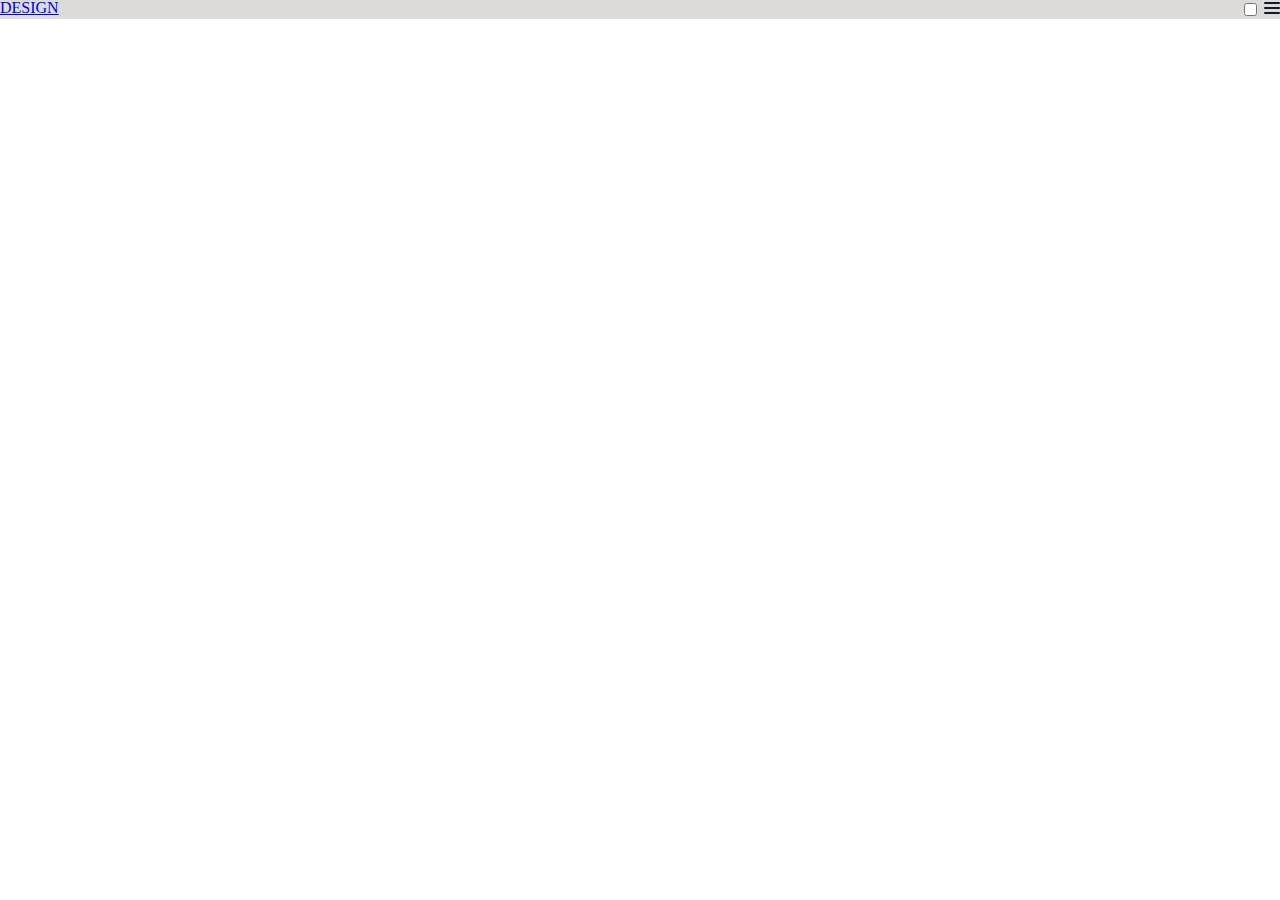
==== index.html @ bd5e2a18 "postando projeto" ====
<!DOCTYPE html>
<html lang="pt-br">

<head>
    <meta charset="UTF-8">
    <meta name="viewport" content="width=device-width, initial-scale=1.0">
    <title>Document</title>
    <link rel="stylesheet" href="styles.css">
    <link rel="stylesheet" href="reset.css">
</head>

<body>
    <header class="cabecalho">
        <nav class="container">
            <a href="#" class="container__titulo"><b class="container__titulo--negrito">DESIGN</a>
            <input type="checkbox" id="menu" class="container__botao">
            <label for="menu">
                <span class="cabecalho__menu-hamburguer"></span>
            </label>
            <ul class="lista-menu">
                
            </ul>
        </nav>
    </header>
</body>

</html>
---- styles.css ----
@import url("styles/header.css");

@font-face {
    font-family: 'Roboto';
    src: url('Roboto-Regular') format('truetype');
}

:root {
    --cor-fundo-header: #dddbd9;
    --cor-fundo-sessao: #e5e5e5;
    --branco: #FFFFFF;
    --cor-fonte: #332e29;
    --preto: #000000;
    --fonte-principal: 'Roboto', sans-serif;
}

body {
    font-family: var(--fonte-principal);
}
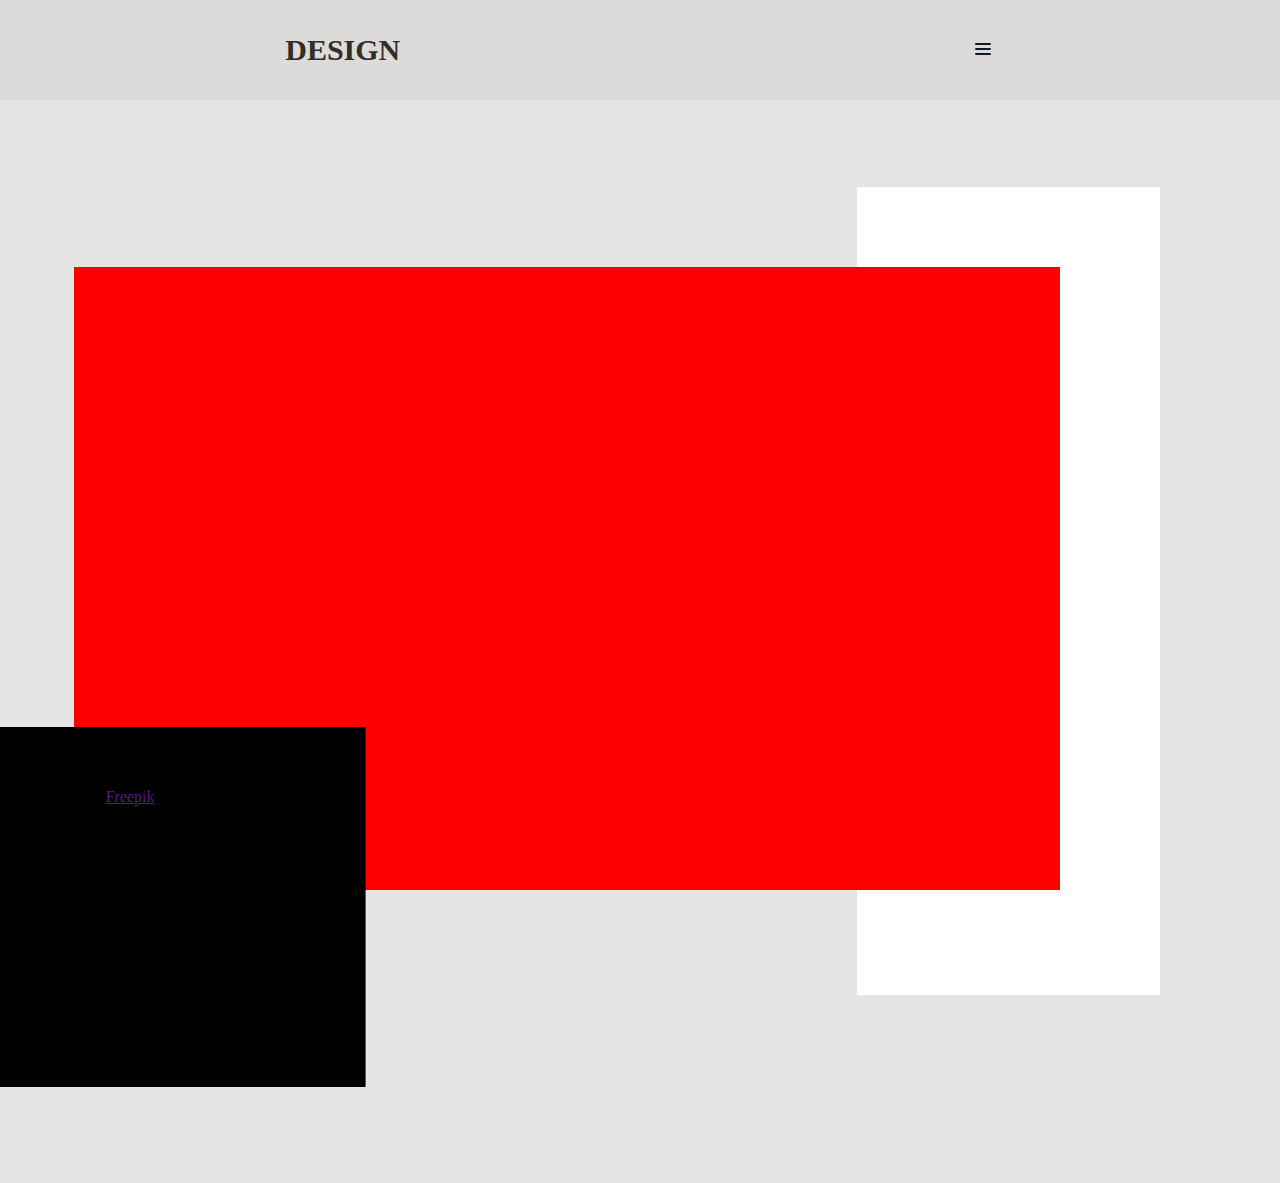
==== commit b94e2df6: "primeira sessao e header" ====
--- a/index.html
+++ b/index.html
@@ -4,24 +4,33 @@
 <head>
     <meta charset="UTF-8">
     <meta name="viewport" content="width=device-width, initial-scale=1.0">
-    <title>Document</title>
+    <title>Design</title>
     <link rel="stylesheet" href="styles.css">
     <link rel="stylesheet" href="reset.css">
 </head>
 
 <body>
-    <header class="cabecalho">
-        <nav class="container">
-            <a href="#" class="container__titulo"><b class="container__titulo--negrito">DESIGN</a>
-            <input type="checkbox" id="menu" class="container__botao">
-            <label for="menu">
-                <span class="cabecalho__menu-hamburguer"></span>
-            </label>
-            <ul class="lista-menu">
-                
-            </ul>
-        </nav>
-    </header>
+    <header id="home" data-src="src/header.html"></header>
+    <section id="sessao1" data-src="src/sessao1.html"></section>
+
+    <script>
+        document.addEventListener("DOMContentLoaded", function () {
+            document.querySelectorAll("[data-src]").forEach(elemento => {
+                let arquivo = elemento.getAttribute("data-src");
+                fetch(arquivo)
+                    .then(response => response.text())
+                    .then(content => {
+                        elemento.innerHTML = content;
+                        let styles = document.querySelectorAll("link[rel='stylesheet']");
+                        styles.forEach(style => {
+                            let href = style.getAttribute("href");
+                            style.setAttribute("href", href + "?v=" + new Date().getTime());
+                        });
+                    })
+                    .catch(error => console.error("Erro ao carregar seção:", error));
+            });
+        });
+    </script>
 </body>
 
 </html>--- a/styles.css
+++ b/styles.css
@@ -1,8 +1,9 @@
 @import url("styles/header.css");
+@import url("styles/sessao1.css");
 
 @font-face {
-    font-family: 'Roboto';
-    src: url('Roboto-Regular') format('truetype');
+    font-family: 'Open Sans, Roboto';
+    src: url('./fonts/Open_Sans');
 }
 
 :root {
@@ -12,6 +13,7 @@
     --cor-fonte: #332e29;
     --preto: #000000;
     --fonte-principal: 'Roboto', sans-serif;
+    --fonte-secundaria: 'Open Sans', sans-serif;
 }
 
 body {
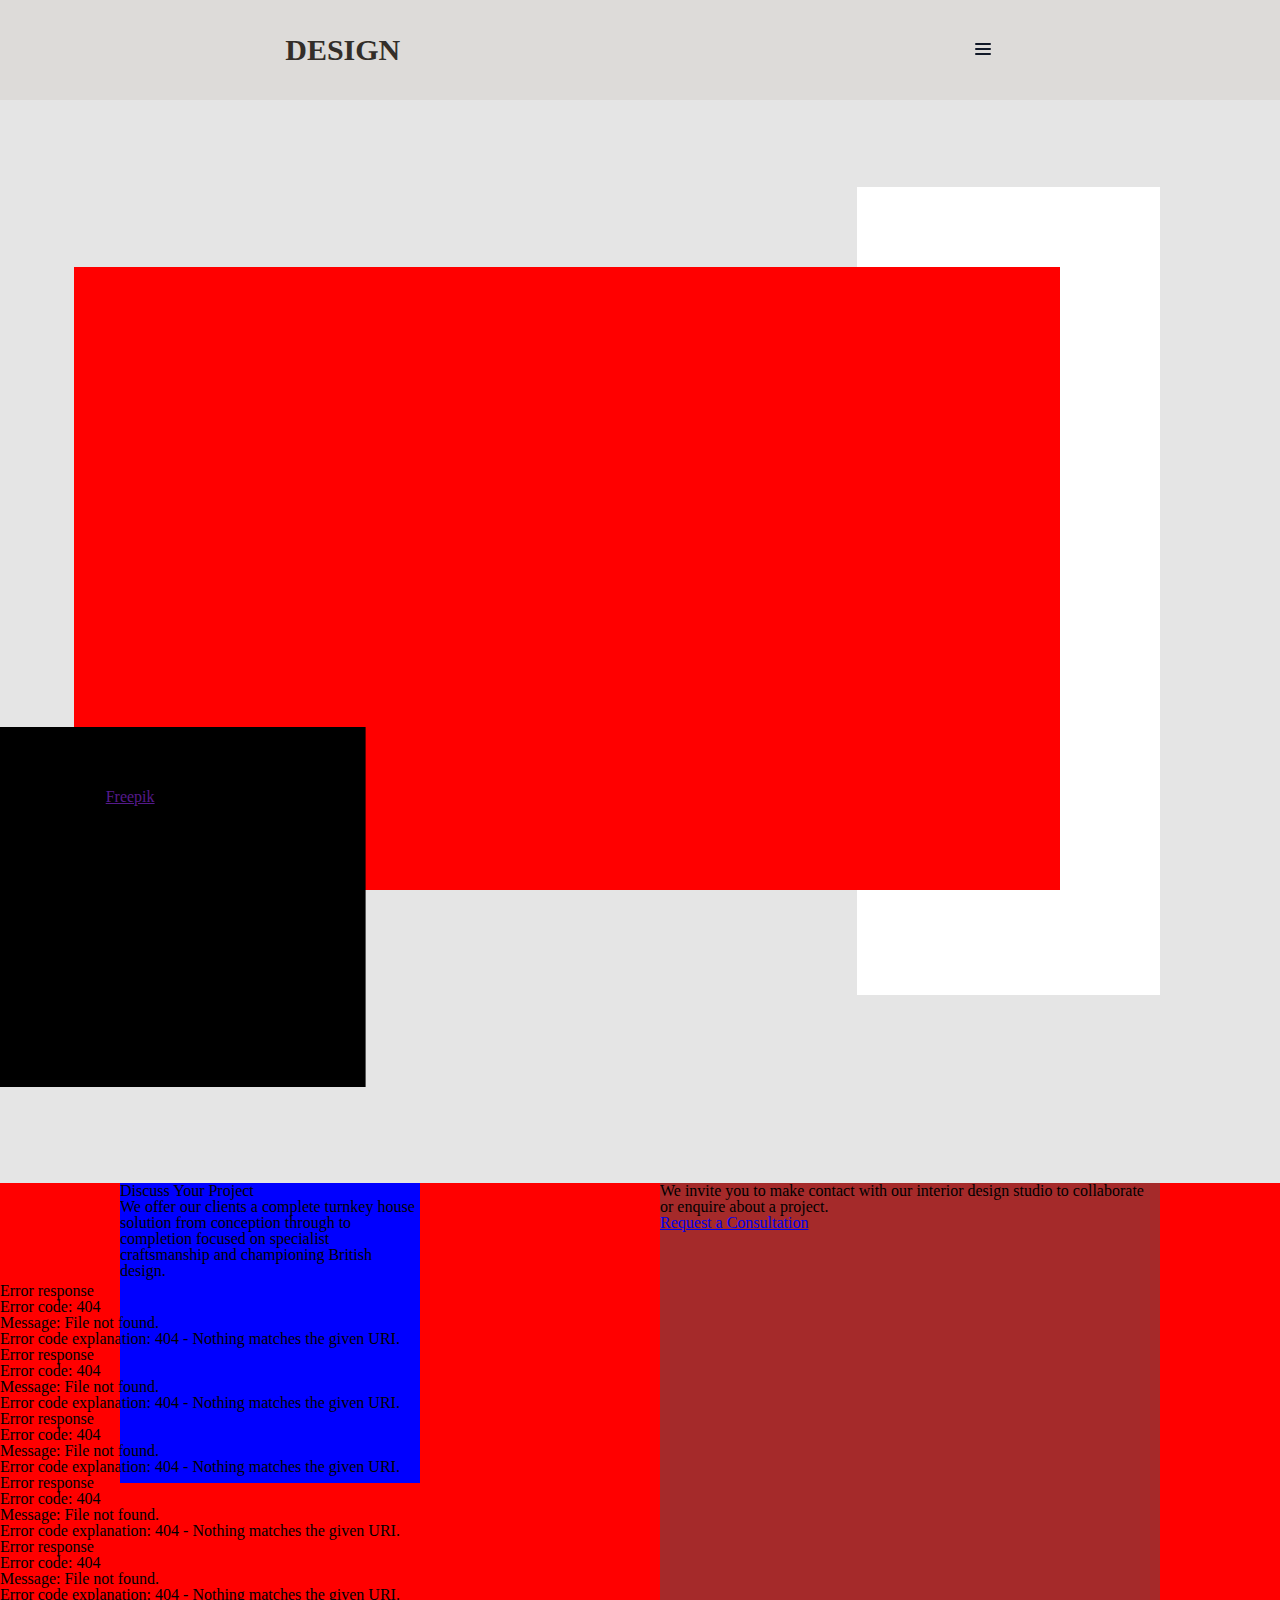
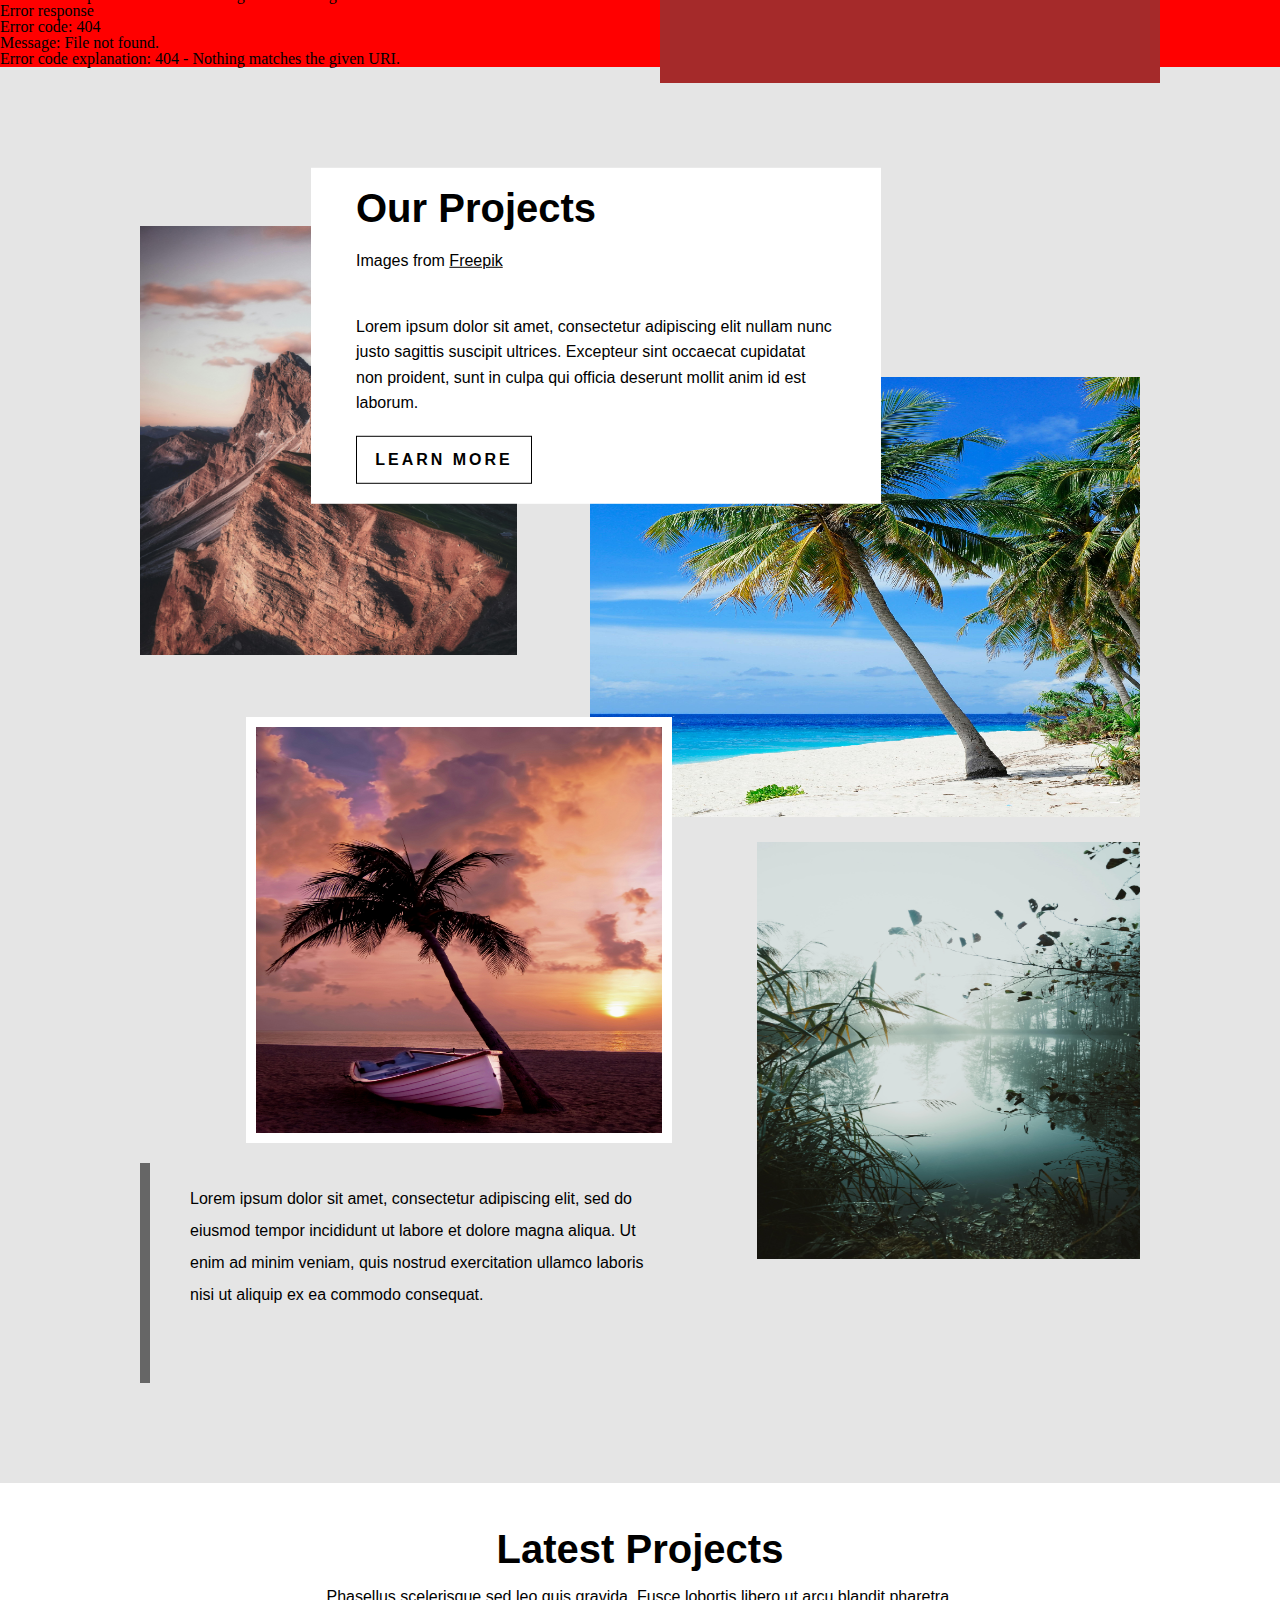
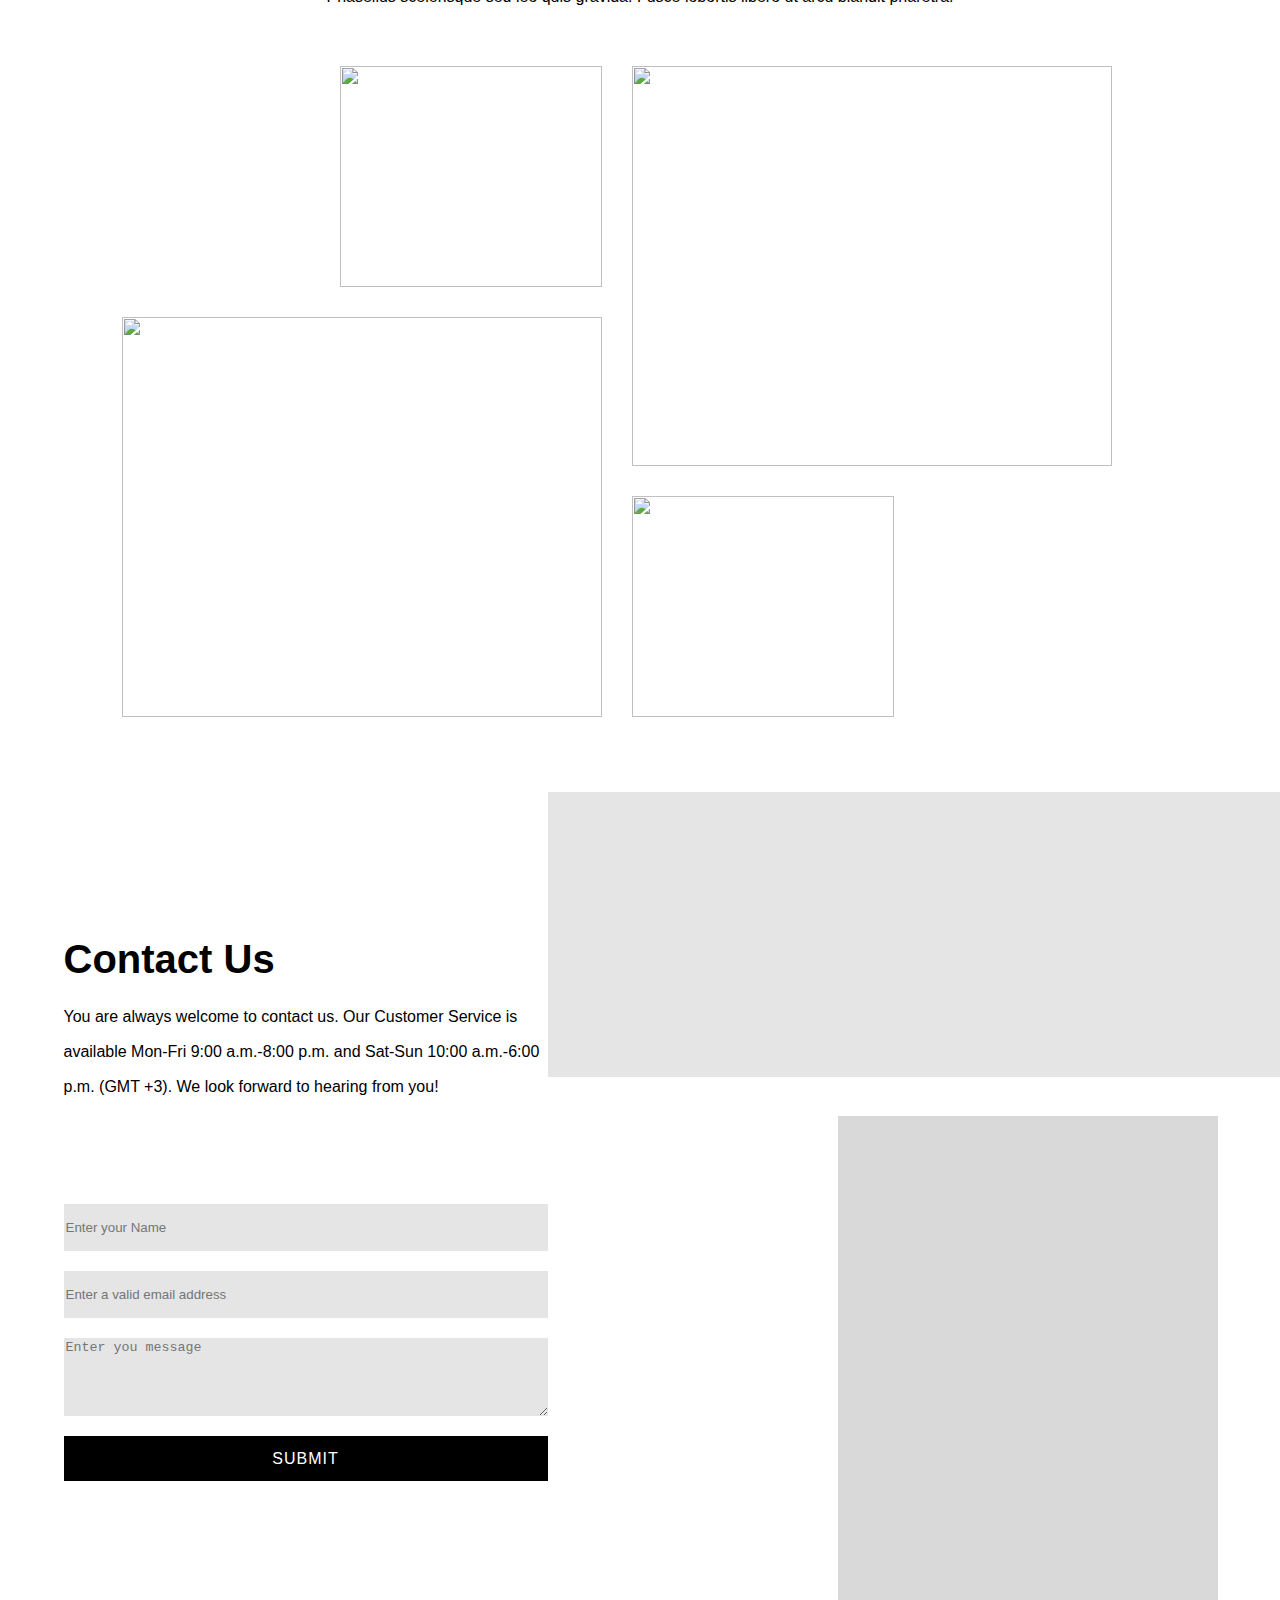
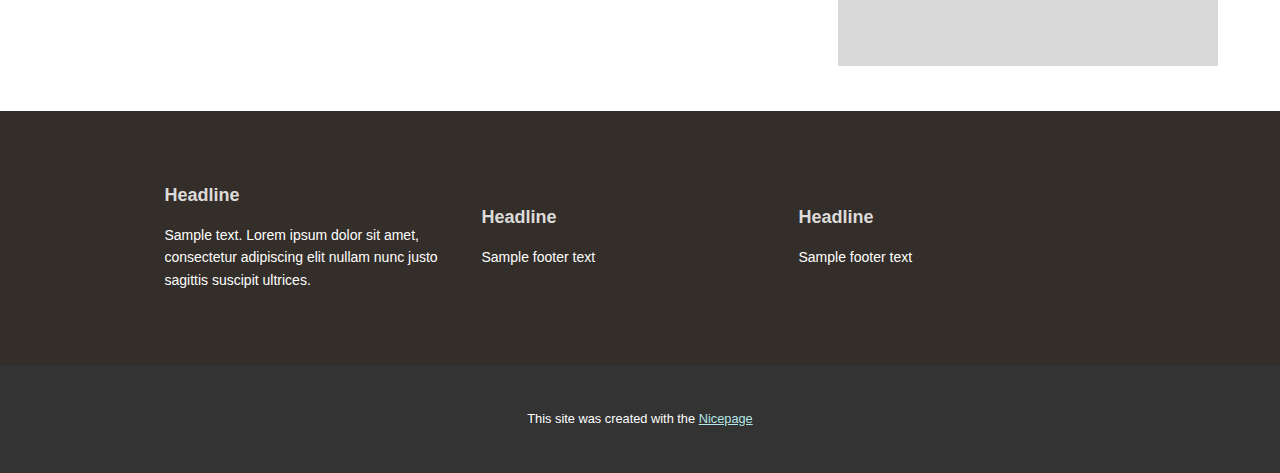
==== commit fd2c3192: "todas as secoes" ====
--- a/index.html
+++ b/index.html
@@ -12,6 +12,17 @@
 <body>
     <header id="home" data-src="src/header.html"></header>
     <section id="sessao1" data-src="src/sessao1.html"></section>
+    <section id="sessao2" data-src="src/sessao2.html"></section>
+    <section id="sessao3" data-src="src/sessao3.html"></section>
+    <section id="sessao4" data-src="src/sessao4.html"></section>
+    <section id="sessao5" data-src="src/sessao5.html"></section>
+    <section id="sessao6" data-src="src/sessao6.html"></section>
+    <section id="sessao7" data-src="src/sessao7.html"></section>
+    <section id="sessao8" data-src="src/sessao8.html"></section>
+    <section id="sessao9" data-src="src/sessao9.html"></section>
+    <section id="sessao10" data-src="src/sessao10.html"></section>
+    <section id="sessao11" data-src="src/sessao11.html"></section>
+    <section id="sessao12" data-src="src/footer.html"></section>
 
     <script>
         document.addEventListener("DOMContentLoaded", function () {
@@ -31,6 +42,15 @@
             });
         });
     </script>
+
+    <script>
+        function Enviar() {
+            var nome = document.getElementById("nomeid");
+            if (nome.value != "") {
+                alert('Obrigado sr(a) ' + nome.value + ' os seus dados foram encaminhados com sucesso');
+            }
+        }
+    </script>
 </body>
 
 </html>--- a/styles.css
+++ b/styles.css
@@ -1,9 +1,20 @@
 @import url("styles/header.css");
 @import url("styles/sessao1.css");
+@import url("styles/sessao2.css");
+@import url("styles/sessao3.css");
+@import url("styles/sessao4.css");
+@import url("styles/sessao5.css");
+@import url("styles/sessao6.css");
+@import url("styles/sessao7.css");
+@import url("styles/sessao8.css");
+@import url("styles/sessao9.css");
+@import url("styles/sessao10.css");
+@import url("styles/sessao11.css");
+@import url("styles/footer.css");
 
 @font-face {
-    font-family: 'Open Sans, Roboto';
-    src: url('./fonts/Open_Sans');
+    font-family: 'Open Sans, Oswald';
+    src: url('./fonts/Open_Sans/Oswald/');
 }
 
 :root {
@@ -12,10 +23,14 @@
     --branco: #FFFFFF;
     --cor-fonte: #332e29;
     --preto: #000000;
-    --fonte-principal: 'Roboto', sans-serif;
+    --fonte-principal: 'Oswald', sans-serif;
     --fonte-secundaria: 'Open Sans', sans-serif;
+    --cor-footer: #333333;
 }
 
 body {
     font-family: var(--fonte-principal);
+    width: 100%;
+    overflow-x: hidden;
+    box-sizing: border-box;
 }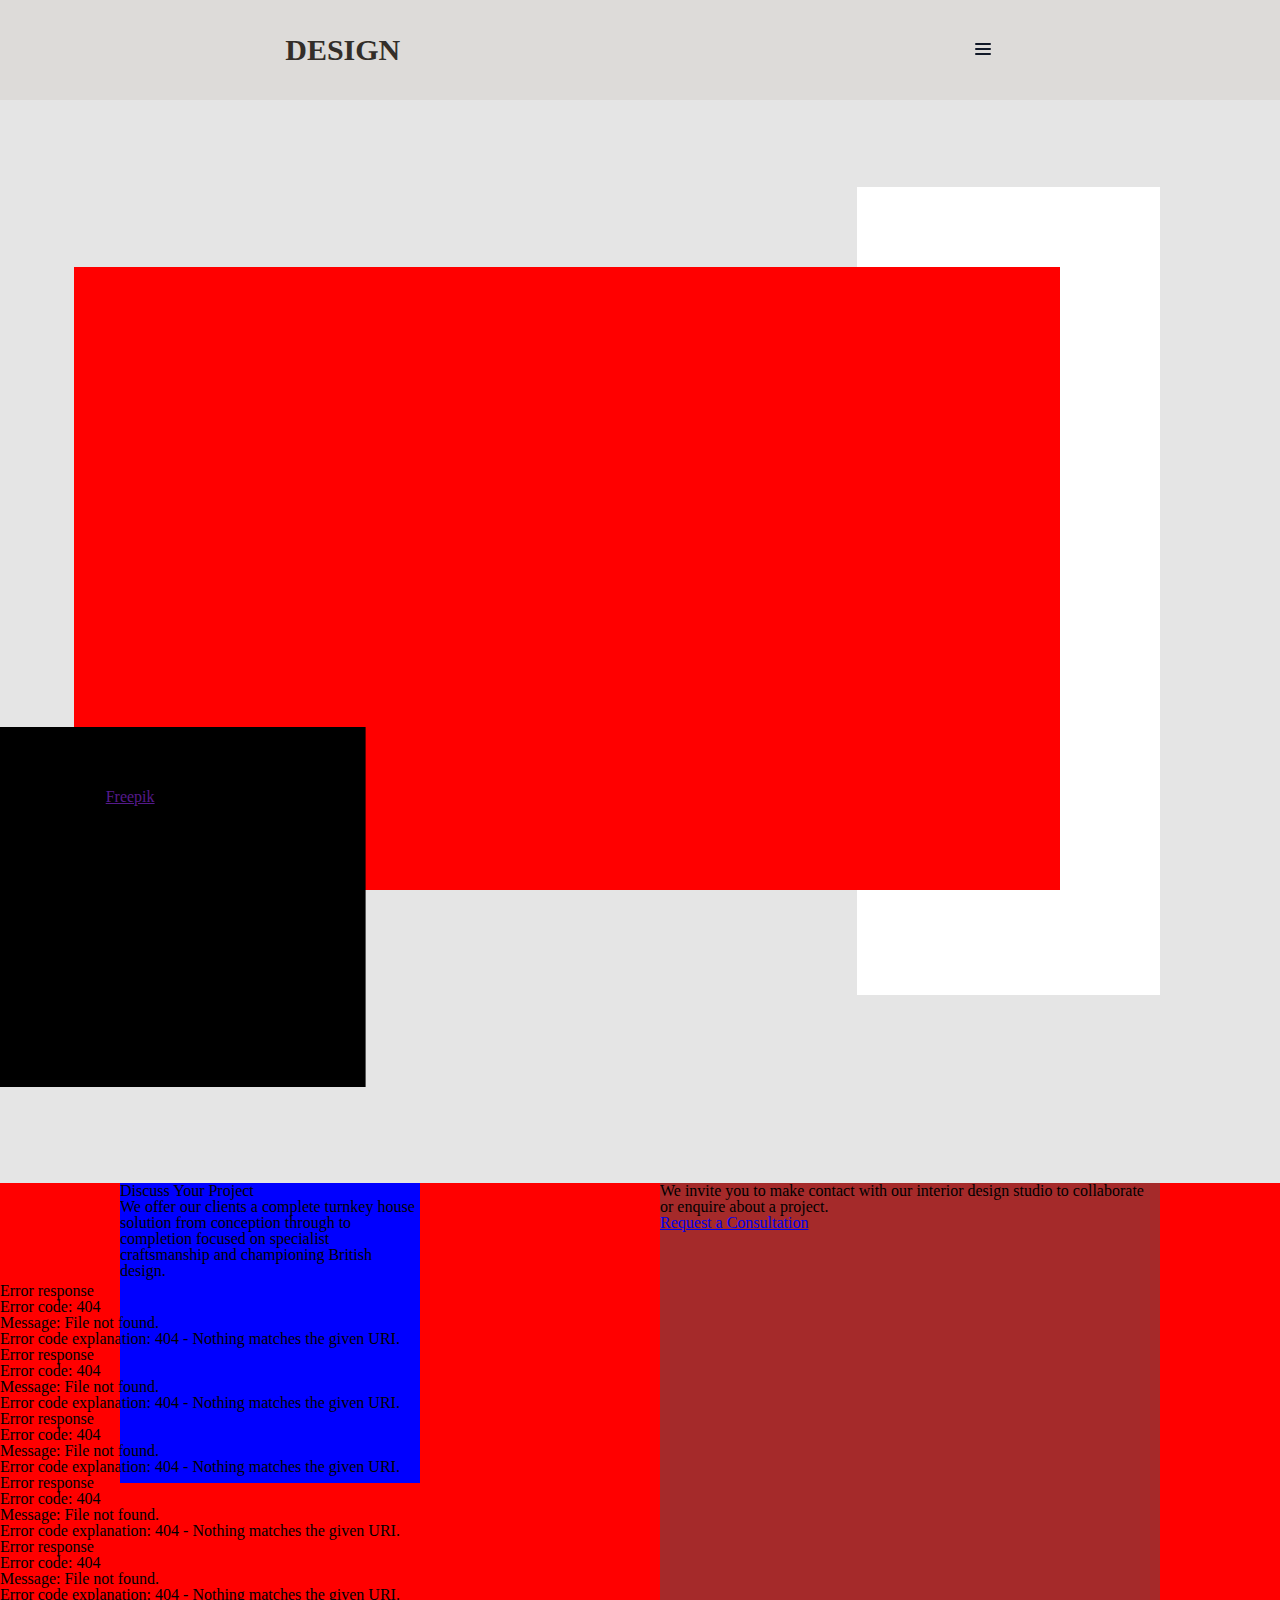
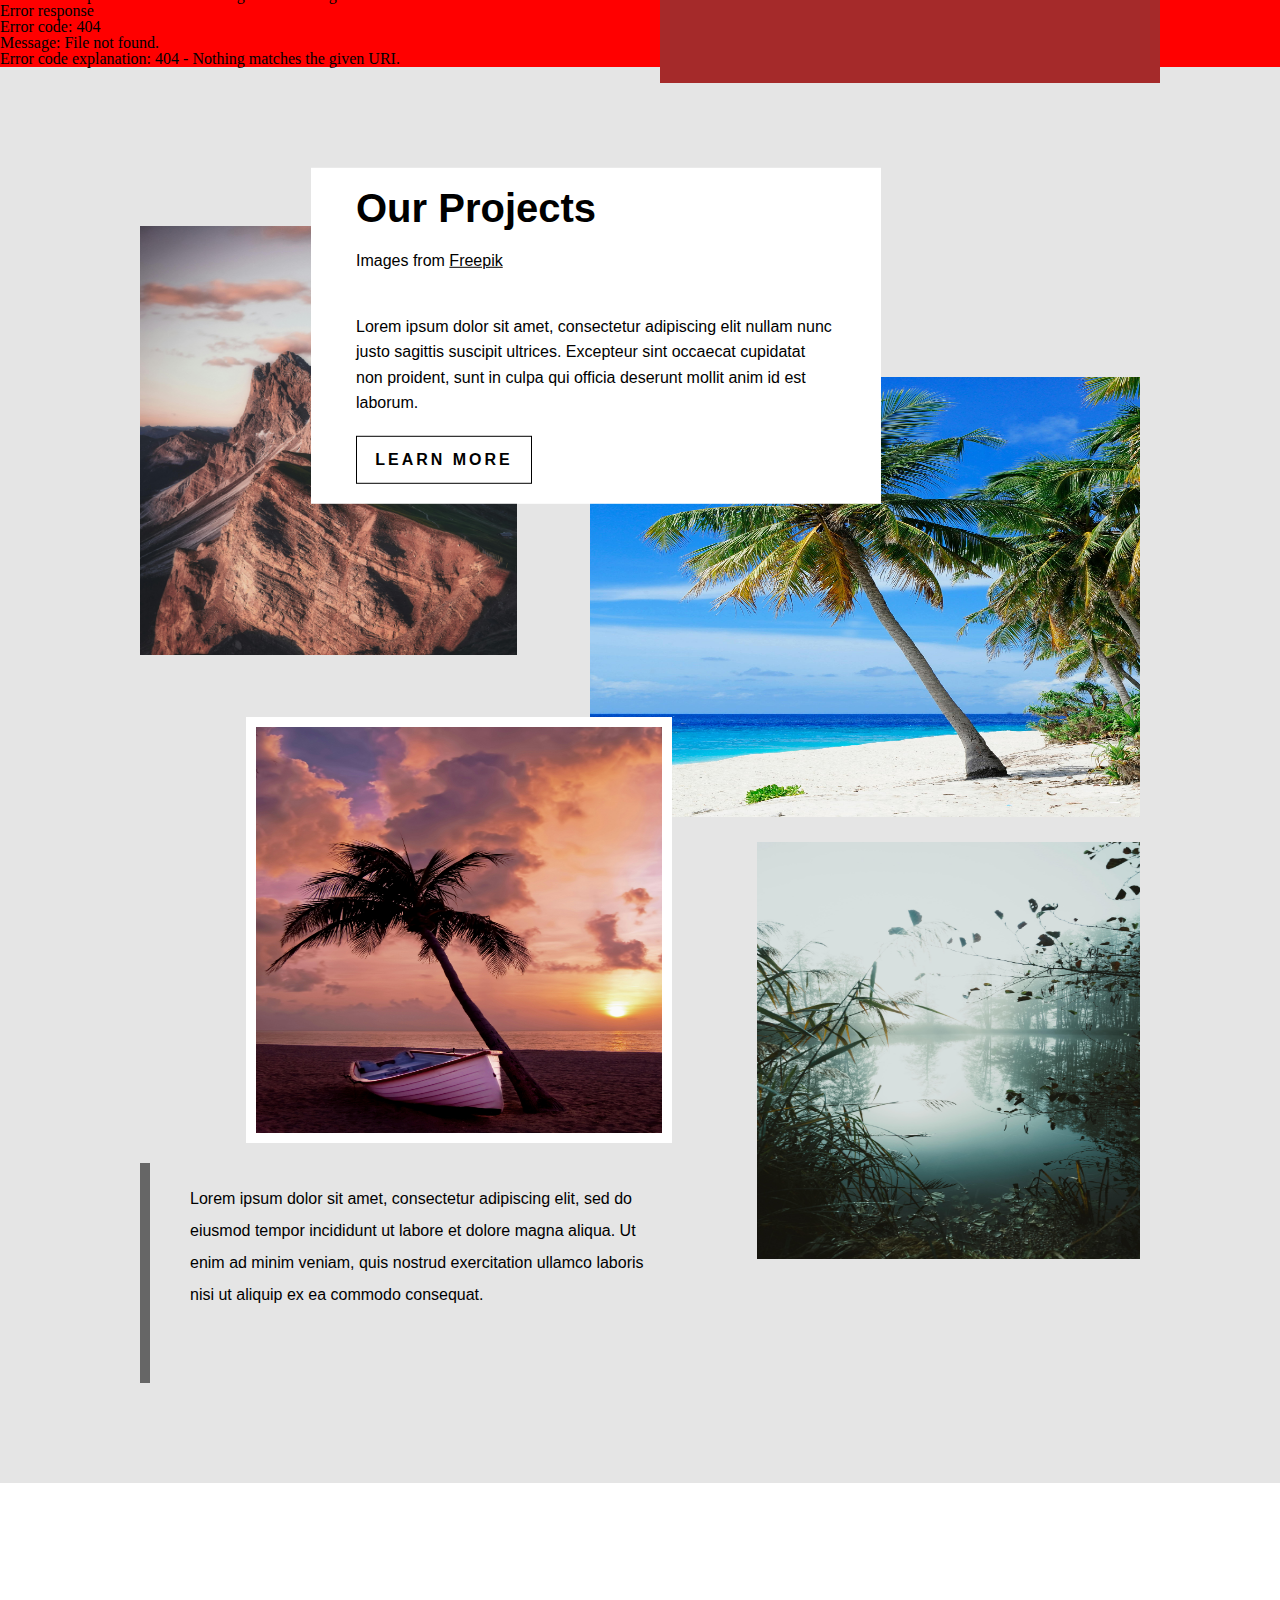
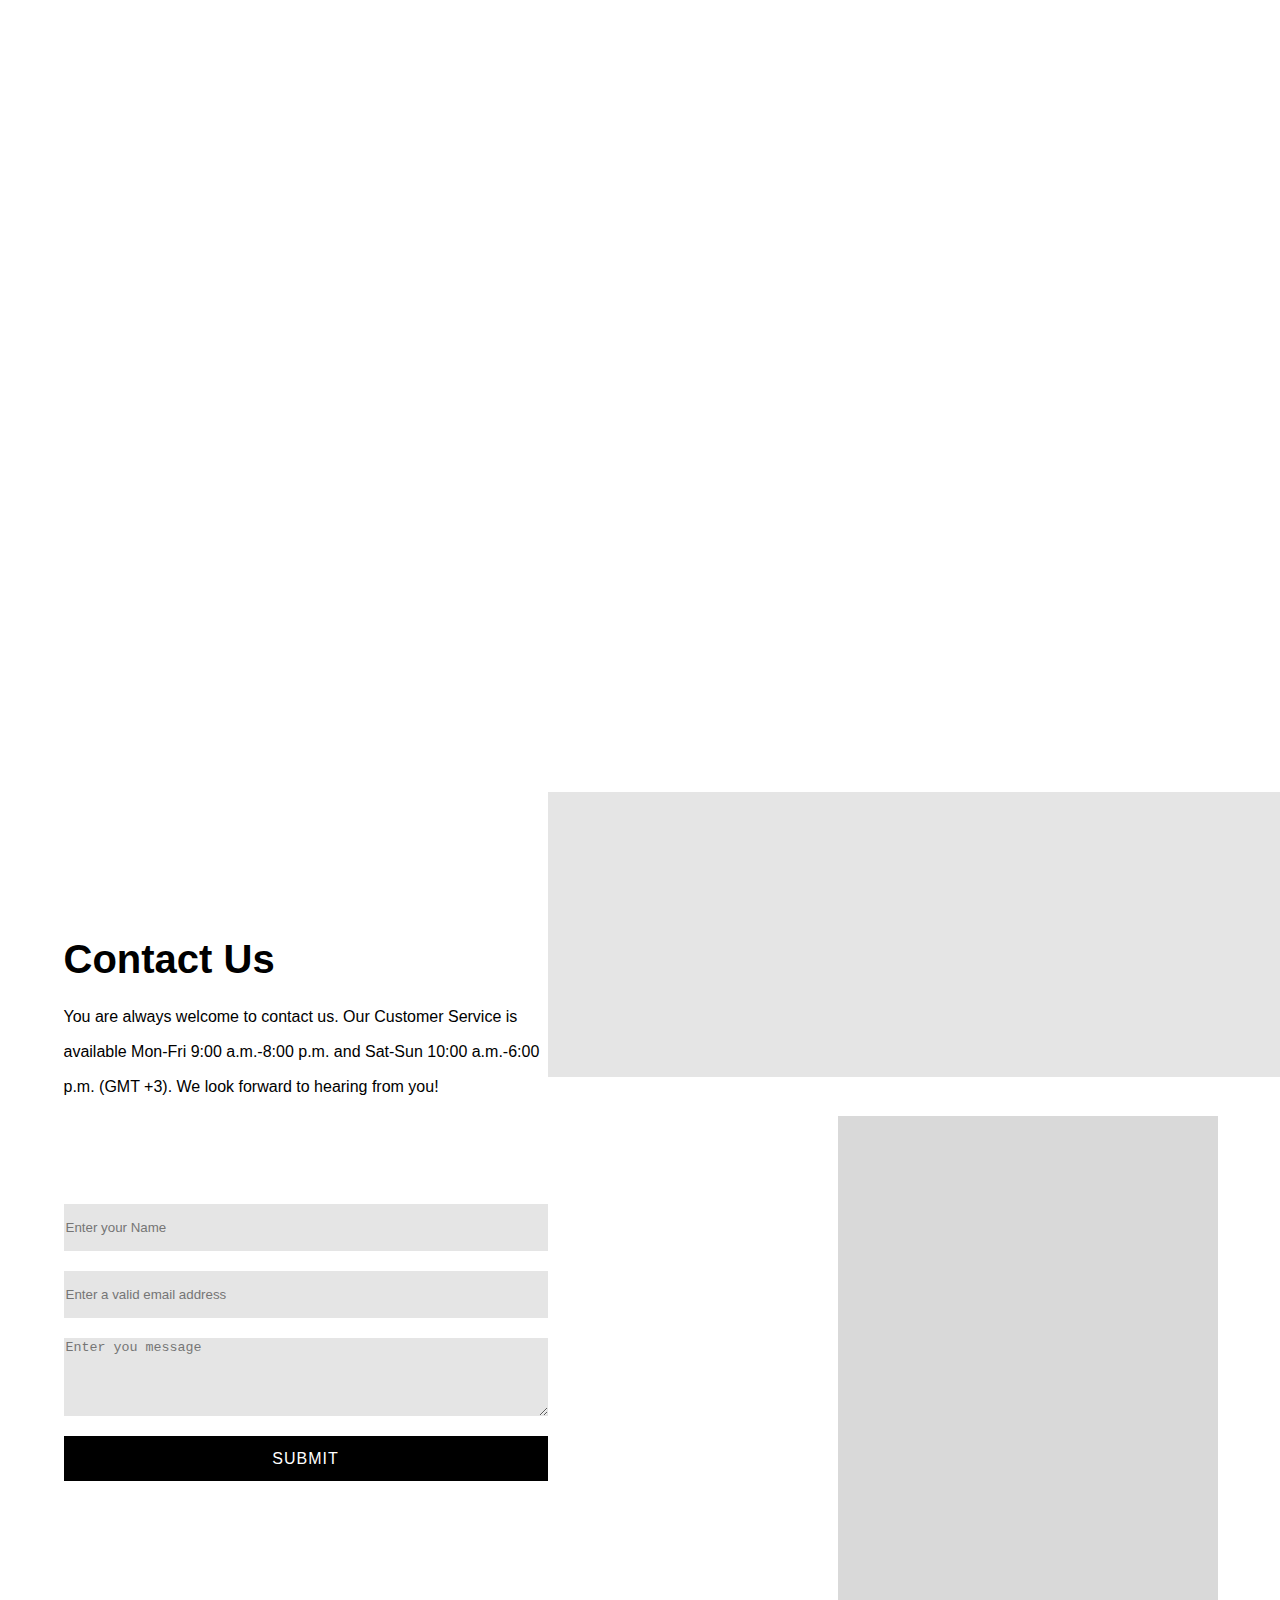
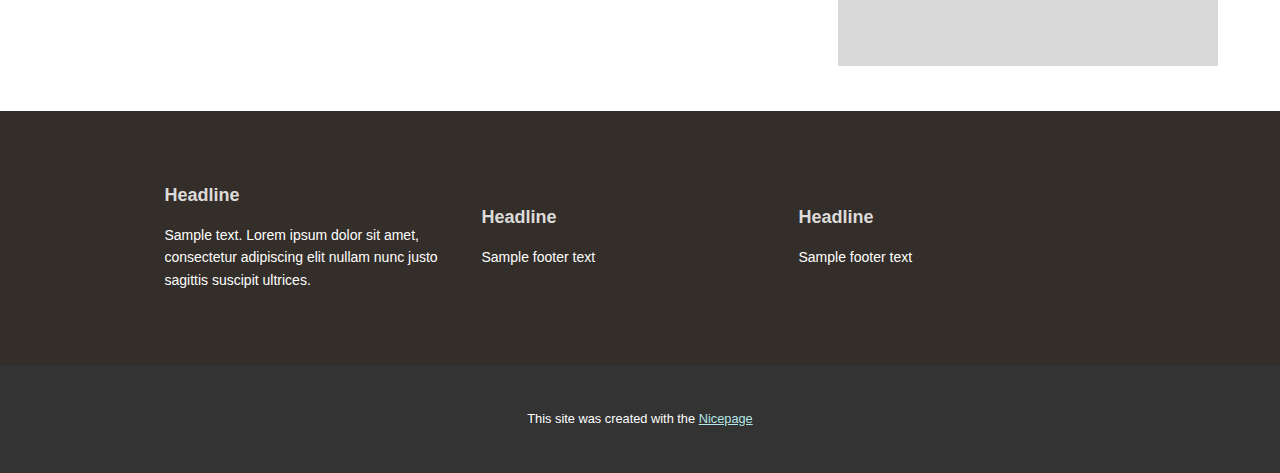
==== commit a07ead99: "animacoes com scroll" ====
--- a/index.html
+++ b/index.html
@@ -1,6 +1,5 @@
 <!DOCTYPE html>
 <html lang="pt-br">
-
 <head>
     <meta charset="UTF-8">
     <meta name="viewport" content="width=device-width, initial-scale=1.0">
@@ -8,7 +7,6 @@
     <link rel="stylesheet" href="styles.css">
     <link rel="stylesheet" href="reset.css">
 </head>
-
 <body>
     <header id="home" data-src="src/header.html"></header>
     <section id="sessao1" data-src="src/sessao1.html"></section>
@@ -26,23 +24,40 @@
 
     <script>
         document.addEventListener("DOMContentLoaded", function () {
-            document.querySelectorAll("[data-src]").forEach(elemento => {
-                let arquivo = elemento.getAttribute("data-src");
-                fetch(arquivo)
-                    .then(response => response.text())
-                    .then(content => {
-                        elemento.innerHTML = content;
-                        let styles = document.querySelectorAll("link[rel='stylesheet']");
-                        styles.forEach(style => {
-                            let href = style.getAttribute("href");
-                            style.setAttribute("href", href + "?v=" + new Date().getTime());
-                        });
-                    })
-                    .catch(error => console.error("Erro ao carregar seção:", error));
-            });
+            function animateOnScroll() {
+                const elements = document.querySelectorAll(".animateOnScroll");
+
+                elements.forEach(element => {
+                    const elementTop = element.getBoundingClientRect().top;
+                    const elementBottom = element.getBoundingClientRect().bottom;
+                    const windowHeight = window.innerHeight;
+
+                    if (elementTop < windowHeight * 0.8 && elementBottom > 0) {
+                        element.classList.add("animate");
+                    } else {
+                        element.classList.remove("animate");
+                    }
+                });
+            }
+
+            function loadSections() {
+                document.querySelectorAll("[data-src]").forEach(elemento => {
+                    let arquivo = elemento.getAttribute("data-src");
+                    fetch(arquivo)
+                        .then(response => response.text())
+                        .then(content => {
+                            elemento.innerHTML = content;
+                            setTimeout(() => animateOnScroll(), 100);
+                        })
+                        .catch(error => console.error("Erro ao carregar seção:", error));
+                });
+            }
+            loadSections();
+            window.addEventListener("scroll", animateOnScroll);
         });
+
     </script>
-
+    
     <script>
         function Enviar() {
             var nome = document.getElementById("nomeid");
@@ -52,5 +67,4 @@
         }
     </script>
 </body>
-
 </html>